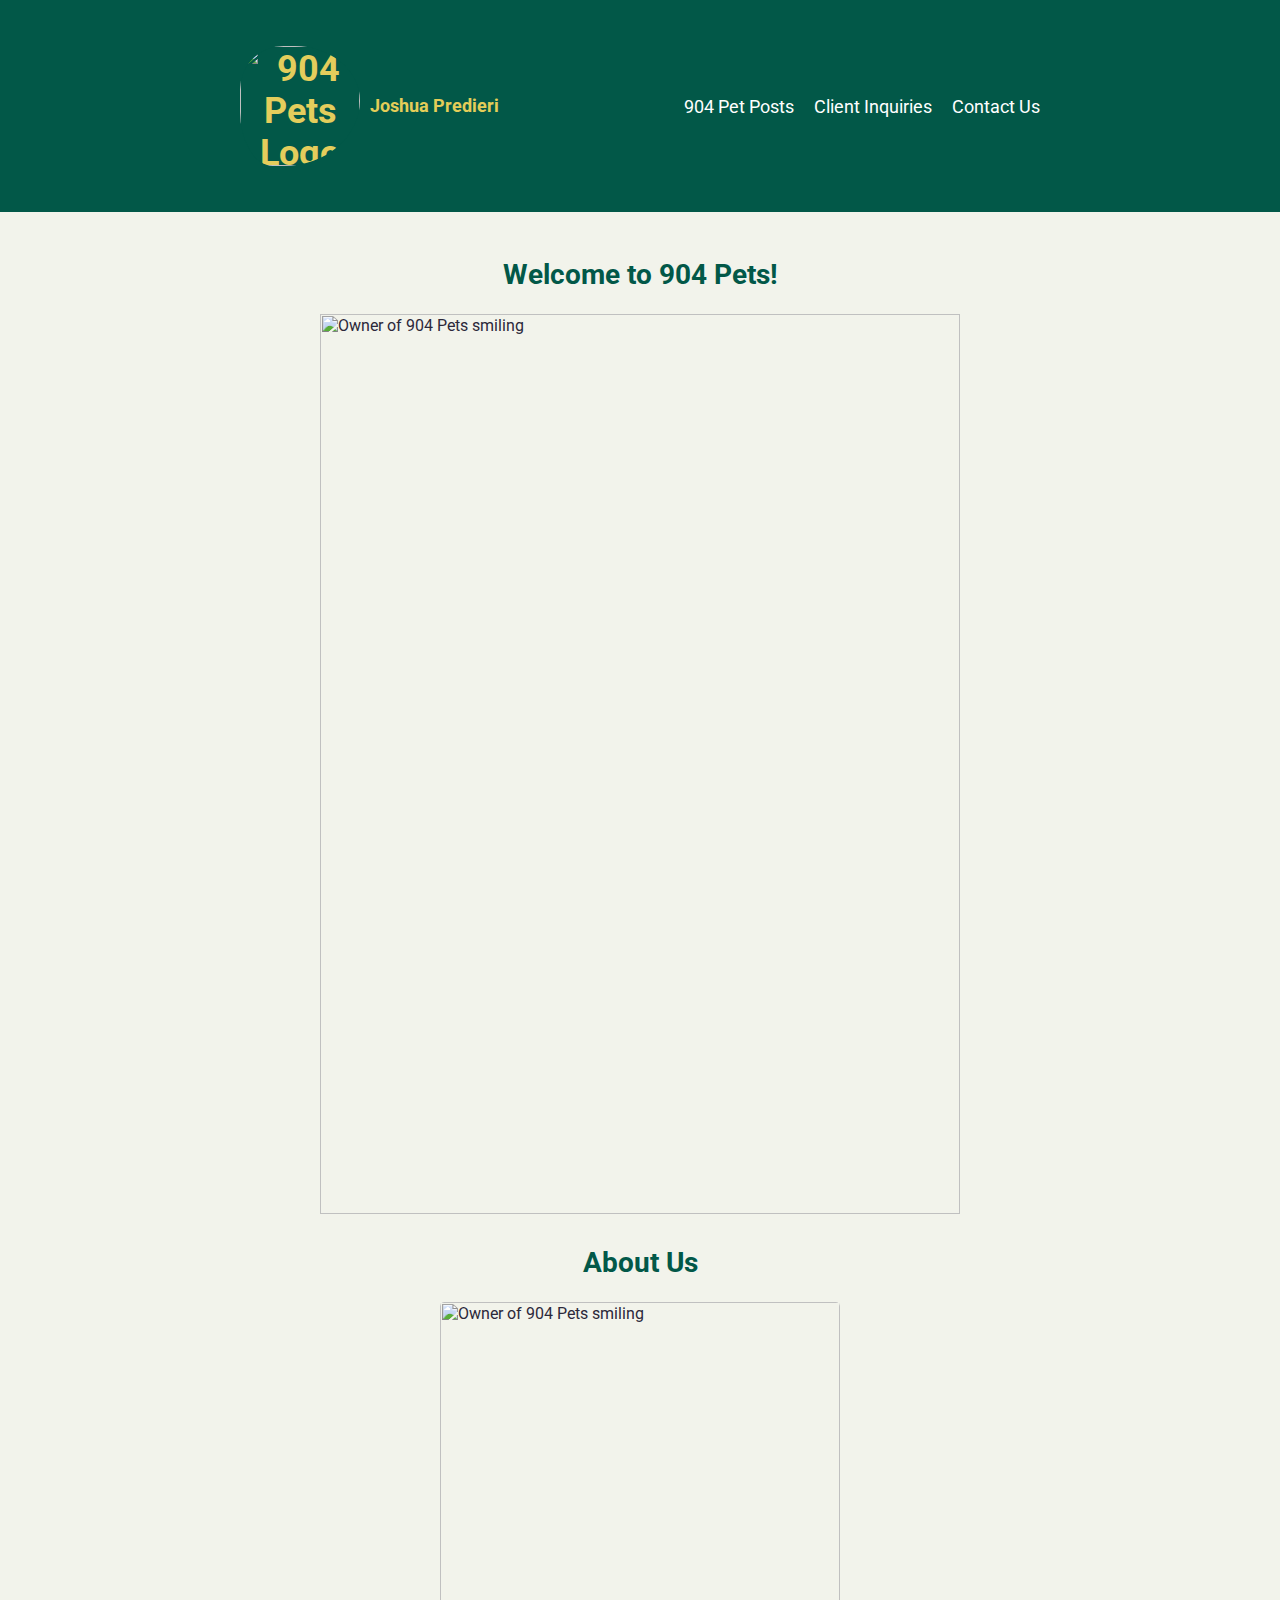
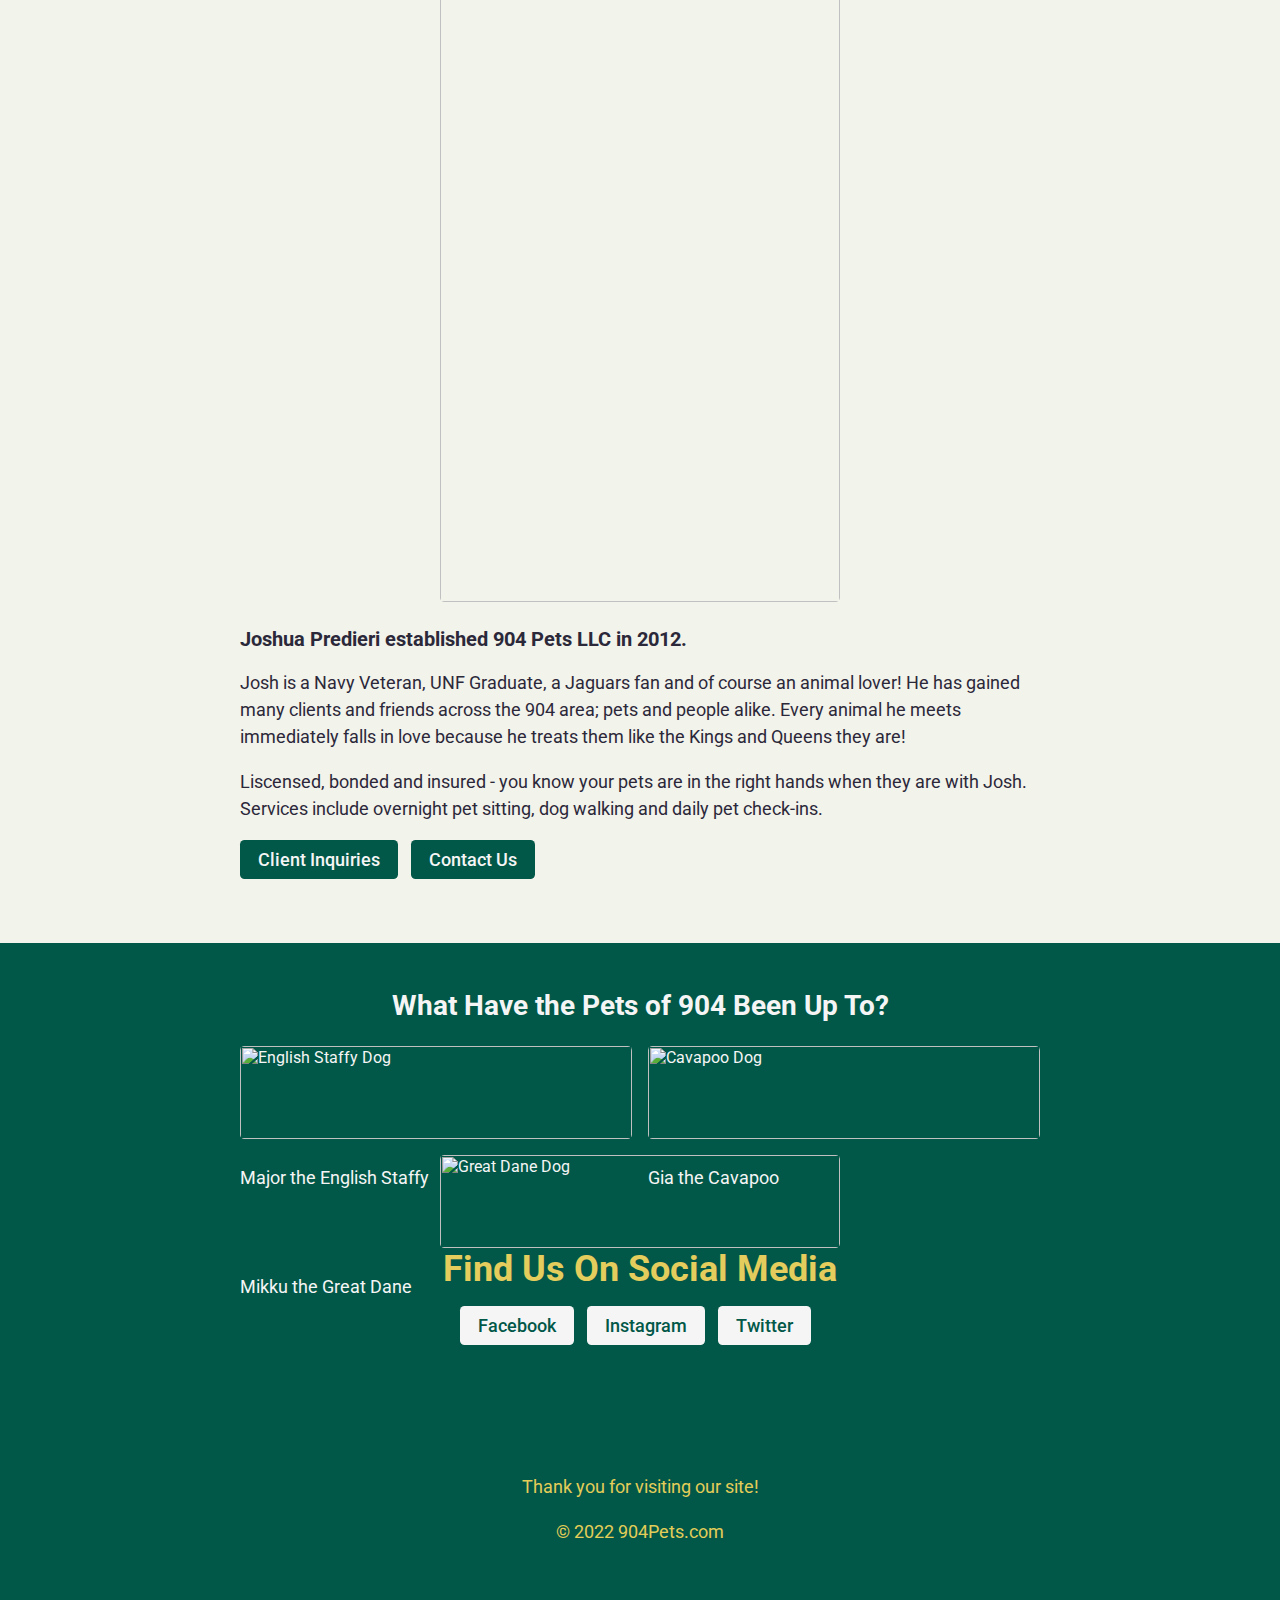
==== index.html @ aeb0633a "Add files via upload" ====
<html>
<head><link rel="stylesheet" href="https://cdnjs.cloudflare.com/ajax/libs/normalize/8.0.1/normalize.css"><link rel="stylesheet" href="https://cdnjs.cloudflare.com/ajax/libs/normalize/8.0.1/normalize.css"><link rel="stylesheet" href="https://cdnjs.cloudflare.com/ajax/libs/normalize/8.0.1/normalize.css">
	<title>904 Pets</title>
	<meta name="viewport" content="width=device-width, initial-scale=1">
	<link rel="preconnect" href="https://fonts.googleapis.com">
	<link rel="preconnect" href="https://fonts.gstatic.com" crossorigin>
	<link href="https://fonts.googleapis.com/css2?family=Roboto:wght@400;500;700&display=swap" rel="stylesheet">
	<link rel="stylesheet" href="index.css">
</head>

<body>
	<header>
		<div class="container">
			<h1>
				<div class="wrap">
					<div class="circle">
						<img src="images/904.Pets.Logo.Small.jpg" alt="904 Pets Logo" class="logo">
					</div>
				<span class="subheading">Joshua Predieri</span>
				</div>
			</h1>
			
			<!-- Site Navigation -->
			<nav>
				<ul>
					<li><a href="petposts.html" target="_self" rel="noopener noreferrer">904 Pet Posts</a></li>
					<li><a href="https://form.jotform.com/223355190091148" target="_blank" rel="noopener noreferrer">Client Inquiries</a></li>
					<li><a href="contactus.html"  target="_self" rel="noopener noreferrer">Contact Us</a></li>
				</ul>
			</nav>
		</div>
	</header>
	<main>
		<section>
			<div class="container">
				<h2>Welcome to 904 Pets!</h2>
				<img  src="images/904.Pets.Logo.Large.jpg" alt="Owner of 904 Pets smiling" class="main-image">
				
				<h2>About Us</h2>
				<img  src="images/904.pets.joshua.jpg" alt="Owner of 904 Pets smiling" class="feature-image">
				<h3>Joshua Predieri established 904 Pets LLC in 2012.</h3>
				<p>Josh is a Navy Veteran, UNF Graduate, a Jaguars fan and of course an animal lover! He has gained many clients and friends across the 904 area; pets and people alike. Every animal he meets immediately falls in love because he treats them like the Kings and Queens they are!</p>
				<p>Liscensed, bonded and insured - you know your pets are in the right hands when they are with Josh. Services include overnight pet sitting, dog walking and daily pet check-ins.</p>
				<a href="#" class="btn btn-mid">Client Inquiries</a>
				<a href="#" class="btn btn-mid">Contact Us</a>
			</div>
		</section>
			
		<section class="section-two">
			<div class="container">
				<h2>What Have the Pets of 904 Been Up To?</h2>
				<div class="section-two-image-container">
					<div class="feature-item">
						<img src="images/904.pets.Major.English.Staffy.jpg" alt="English Staffy Dog" class="feature-image">
						<p>Major the English Staffy</p>
					</div>
					<div class="feature-item">
						<img src="images/904.pets.gia.cavapoo.jpg" alt="Cavapoo Dog" class="feature-image">
						<p>Gia the Cavapoo</p>
					</div>	
					<div class="feature-item">
						<img src="images/904.pets.mikku.greatdane.jpg" alt="Great Dane Dog" class="feature-image">
						<p>Mikku the Great Dane</p>
					</div>		
				</div>
				<h1>Find Us On Social Media</h1>
				<div class="btn-social-wrap">
				<a href="https://www.facebook.com/people/904-Pets-LLC/100087343834236/" target="_blank" rel="noopener noreferrer" class="btn btn-light">Facebook</a>
				<a href="https://www.instagram.com/904pets/" target="_blank" rel="noopener noreferrer" class="btn btn-light">Instagram</a>
				<a href="https://mobile.twitter.com/904pets" target="_blank" rel="noopener noreferrer" class="btn btn-light">Twitter</a>
				</div>
			</div>
		</section>
			
		<footer>
			<p>Thank you for visiting our site!</p>
			<p>&copy; 2022 904Pets.com</p>
		</footer>
	</main>
</body>
</html>
---- index.css ----
body {
    color: #2b283a;
    font-family: 'Roboto', sans-serif;
    margin: 0;
}

/* ----- TYPOGRAPHY ----- */

h1, 
h3 {
    margin: 0;
}

h1 {
    color: #E4CD5C;
    font-size: 1.75rem;
    text-align: center;
}

h2 {
    color: #025848;
    font-size: 1.375rem;
    margin-top: 0;
    text-align: center;
}

h3 {
    font-size: 1.25rem;
}

p {
    line-height: 1.5;
}

.subheading {
    display: block;
    font-size: 1.25rem;
    color: #E4CD58;
    margin: 10px;
}


.wrap {
  display: flex;
  align-items: center;
  justify-content: center;
  height: 100%;
}

.circle {
  background:  #025848;
  width: 120px;
  height: 120px;
  border-radius: 40% 60% 70% 30% / 40% 50% 60% 50%;
  overflow: hidden;
  animation: morph 3s linear infinite;
}

.circle img {
  width: 100%;
}


@keyframes morph{
  0%, 100% {
  border-radius: 40% 60% 70% 30% / 40% 40% 60% 50%;
  }
  34% {
    border-radius: 70% 30% 50% 50% / 30% 30% 70% 70%;
  }
  67% {
    border-radius: 100% 60% 60% 100% / 100% 100% 60% 60%;
  }
}
.section-two h2 {
    color: inherit;
}

.btn-social-wrap {
    margin-top: 1em;
    text-align: center;
}
/* ----- LINKS ----- */

a {
    color: #E4CD5C;
    text-decoration: underline dotted; 
}

a:hover, 
a:active {
    color: #d4b44c;
}

.btn {
    font-size: 1.125rem;
    text-align: center;
    font-weight: 500;
    text-decoration: none;
    display: block;
    padding: 0.5em 1em;
    margin-bottom: 1em;
    border-radius: 4.6px;
}

.btn-dark {
    color: whitesmoke;
    background: #025848;
}

.btn-mid {
    color: whitesmoke; 
    background:  #025848; 
}

.btn-light {
    color:  #025848; 
    background: whitesmoke;
}

.btn:hover, 
.btn:active {
    color:  #025848;
    background-color: #f3e885;
}

/* ----- LAYOUT ----- */

header, 
section, 
footer {
    padding: 1.25em 0;
}

header, 
.section-two {
    background-color: #025848;
}

.section-two {
    color: whitesmoke;
}

.logo {
    max-width: 125px;
    text-align: center;
}
.container {
    width: 90%;
    max-width: 800px;
    margin: 0 auto;
}

.main-image {
    width: 100%;
    display: block;
    max-width: 640px;
    margin: 0 auto 2em;
}

.section-two-image-container {
    display: flex;
    flex-wrap: wrap;
    gap: 1em;
}

.feature-image {
    display: block;
    width: 100%;
    max-width: 400px;
    border-radius: 4.6px;
    margin-right: auto;
    margin-left: auto;
    margin-bottom: 25px;
}

.feature-item {
    flex: 1 260px;
}

footer {
    text-align: center;
    color: #E4CD58;
    background: #025848;
}

/* ----- NAVIGATION ----- */

nav a {
    color: #fff;
    text-decoration: none;
    font-size: 1.125rem;
    padding: 0.85em 0;
    display: block;
}

ul {
    padding: 0;
    margin: 0;
    list-style-type: none;
}

/* ----- MEDIA QUERIES ----- */

@media (max-width: 767px) {
    header,
    h2,
    h3,
    p {
        text-align: center;
    }

    nav {
        margin-top: 1.5em;
    }
 
    li:not(:last-child) {
        border-bottom: 1px dotted #a190b6;
    }  
}

@media (min-width: 768px) {
    header,
    section,
    footer {
        padding: 2.875em 0;        
    }
    
    header .container,
    nav ul {
        display: flex;
    }
    
    header .container {
        justify-content: space-between;
        align-items: center;
    }
    
    nav li {
        margin-left: 1.25em;
    }
    
    .btn {
        display: inline-block;
        margin-right: 0.5em;
    }
    
    h1 {
        font-size: 2.25rem;
    }
    
    h2 {
        font-size: 1.75rem;
    }
    
    .subheading {
        font-size: 1.1rem;
    }
    
    p {
        font-size: 1.125rem;
    }
}

@import url(https://fonts.googleapis.com/css?family=Montserrat:400,700);

html {
  font-family: 'Montserrat', Arial, sans-serif;
  -ms-text-size-adjust: 100%;
  -webkit-text-size-adjust: 100%;
}

body {
  background: #F2F3EB;
}

button {
  overflow: visible;
}

button, select {
  text-transform: none;
}

button, input, select, textarea {
  color: #5A5A5A;
  font: inherit;
  margin: 0;
}

input {
  line-height: normal;
}

textarea {
  overflow: auto;
}

#container-form {
  border: solid 3px #474544;
  max-width: 768px;
  margin: 60px auto;
  position: relative;
}

form {
  padding: 37.5px;
  margin: 50px 0;
}

h2, {
  color: #474544;
  font-size: 32px;
  font-weight: 700;
  letter-spacing: 7px;
  text-align: center;
  text-transform: uppercase;
}

.underline {
  border-bottom: solid 2px #474544;
  margin: -0.512em auto;
  width: 80px;
}

.icon_wrapper {
  margin: 50px auto 0;
  width: 100%;
}

.icon {
  display: block;
  fill: #474544;
  height: 50px;
  margin: 0 auto;
  width: 50px;
}

.email {
	float: right;
	width: 45%;
}

input[type='text'], [type='email'], select, textarea {
	background: none;
  border: none;
	border-bottom: solid 2px #474544;
	color: #474544;
	font-size: 1.000em;
  font-weight: 400;
  letter-spacing: 1px;
	margin: 0em 0 1.875em 0;
	padding: 0 0 0.875em 0;
  text-transform: uppercase;
	width: 100%;
	-webkit-box-sizing: border-box;
	-moz-box-sizing: border-box;
	-ms-box-sizing: border-box;
	-o-box-sizing: border-box;
	box-sizing: border-box;
	-webkit-transition: all 0.3s;
	-moz-transition: all 0.3s;
	-ms-transition: all 0.3s;
	-o-transition: all 0.3s;
	transition: all 0.3s;
}

input[type='text']:focus, [type='email']:focus, textarea:focus {
	outline: none;
	padding: 0 0 0.875em 0;
}

.message {
	float: none;
}

.name {
	float: left;
	width: 45%;
}

select {
  background: url('https://cdn4.iconfinder.com/data/icons/ionicons/512/icon-ios7-arrow-down-32.png') no-repeat right;
  outline: none;
  -moz-appearance: none;
  -webkit-appearance: none;
}

select::-ms-expand {
  display: none;
}

.subject {
  width: 100%;
}

.telephone {
  width: 100%;
}

textarea {
	line-height: 150%;
	height: 150px;
	resize: none;
  width: 100%;
}

::-webkit-input-placeholder {
	color: #474544;
}

:-moz-placeholder { 
	color: #474544;
	opacity: 1;
}

::-moz-placeholder {
	color: #474544;
	opacity: 1;
}

:-ms-input-placeholder {
	color: #474544;
}

#form_button {
  background: none;
  border: solid 2px #474544;
  color: #474544;
  cursor: pointer;
  display: inline-block;
  font-family: 'Helvetica', Arial, sans-serif;
  font-size: 0.875em;
  font-weight: bold;
  outline: none;
  padding: 20px 35px;
  text-transform: uppercase;
  -webkit-transition: all 0.3s;
	-moz-transition: all 0.3s;
	-ms-transition: all 0.3s;
	-o-transition: all 0.3s;
	transition: all 0.3s;
}

#form_button:hover {
  background: #474544;
  color: #F2F3EB;
}

@media screen and (max-width: 768px) {
  #container {
    margin: 20px auto;
    width: 95%;
  }
}

@media screen and (max-width: 480px) {
  h1 {
    font-size: 26px;
  }
  
  .underline {
    width: 68px;
  }
  
  #form_button {
    padding: 15px 25px;
  }
}

@media screen and (max-width: 420px) {
  h1 {
    font-size: 18px;
  }
  
  .icon {
    height: 35px;
    width: 35px;
  }
  
  .underline {
    width: 53px;
  }
  
  input[type='text'], [type='email'], select, textarea {
    font-size: 0.875em;
  }
}
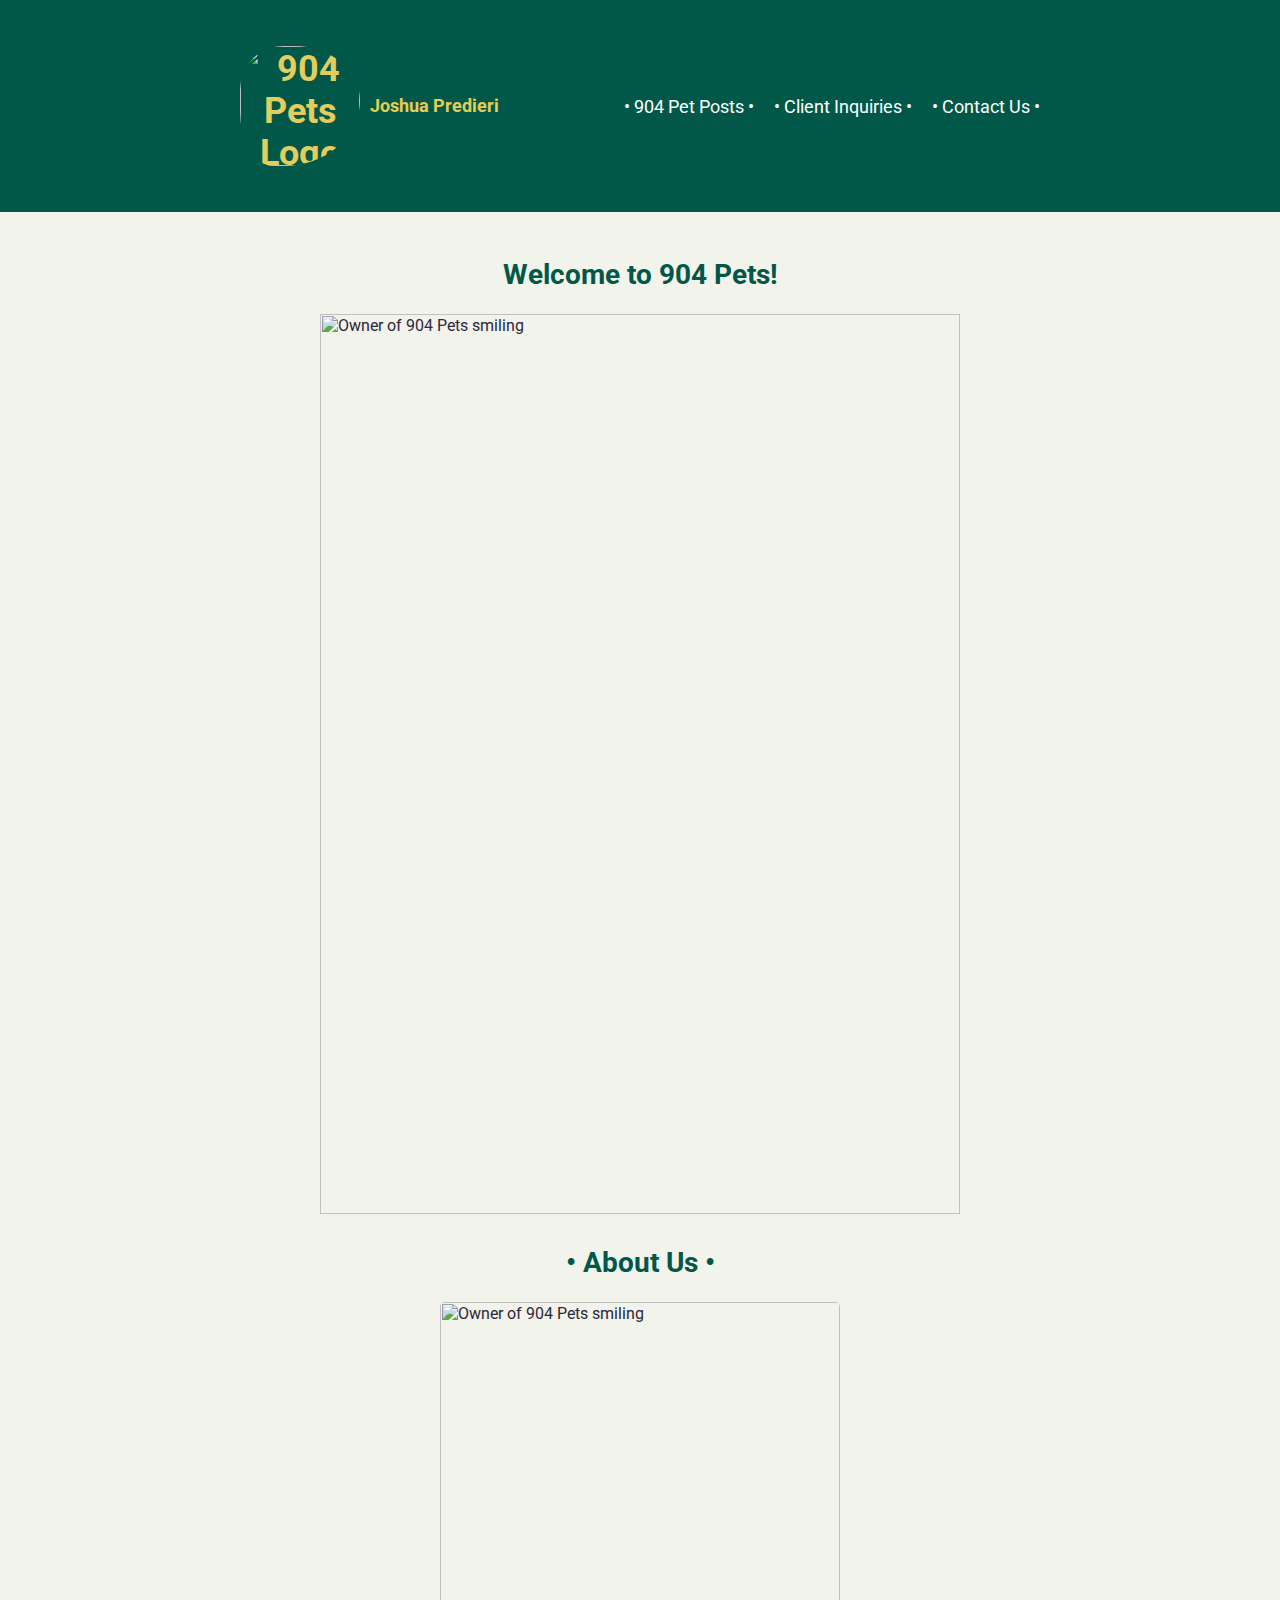
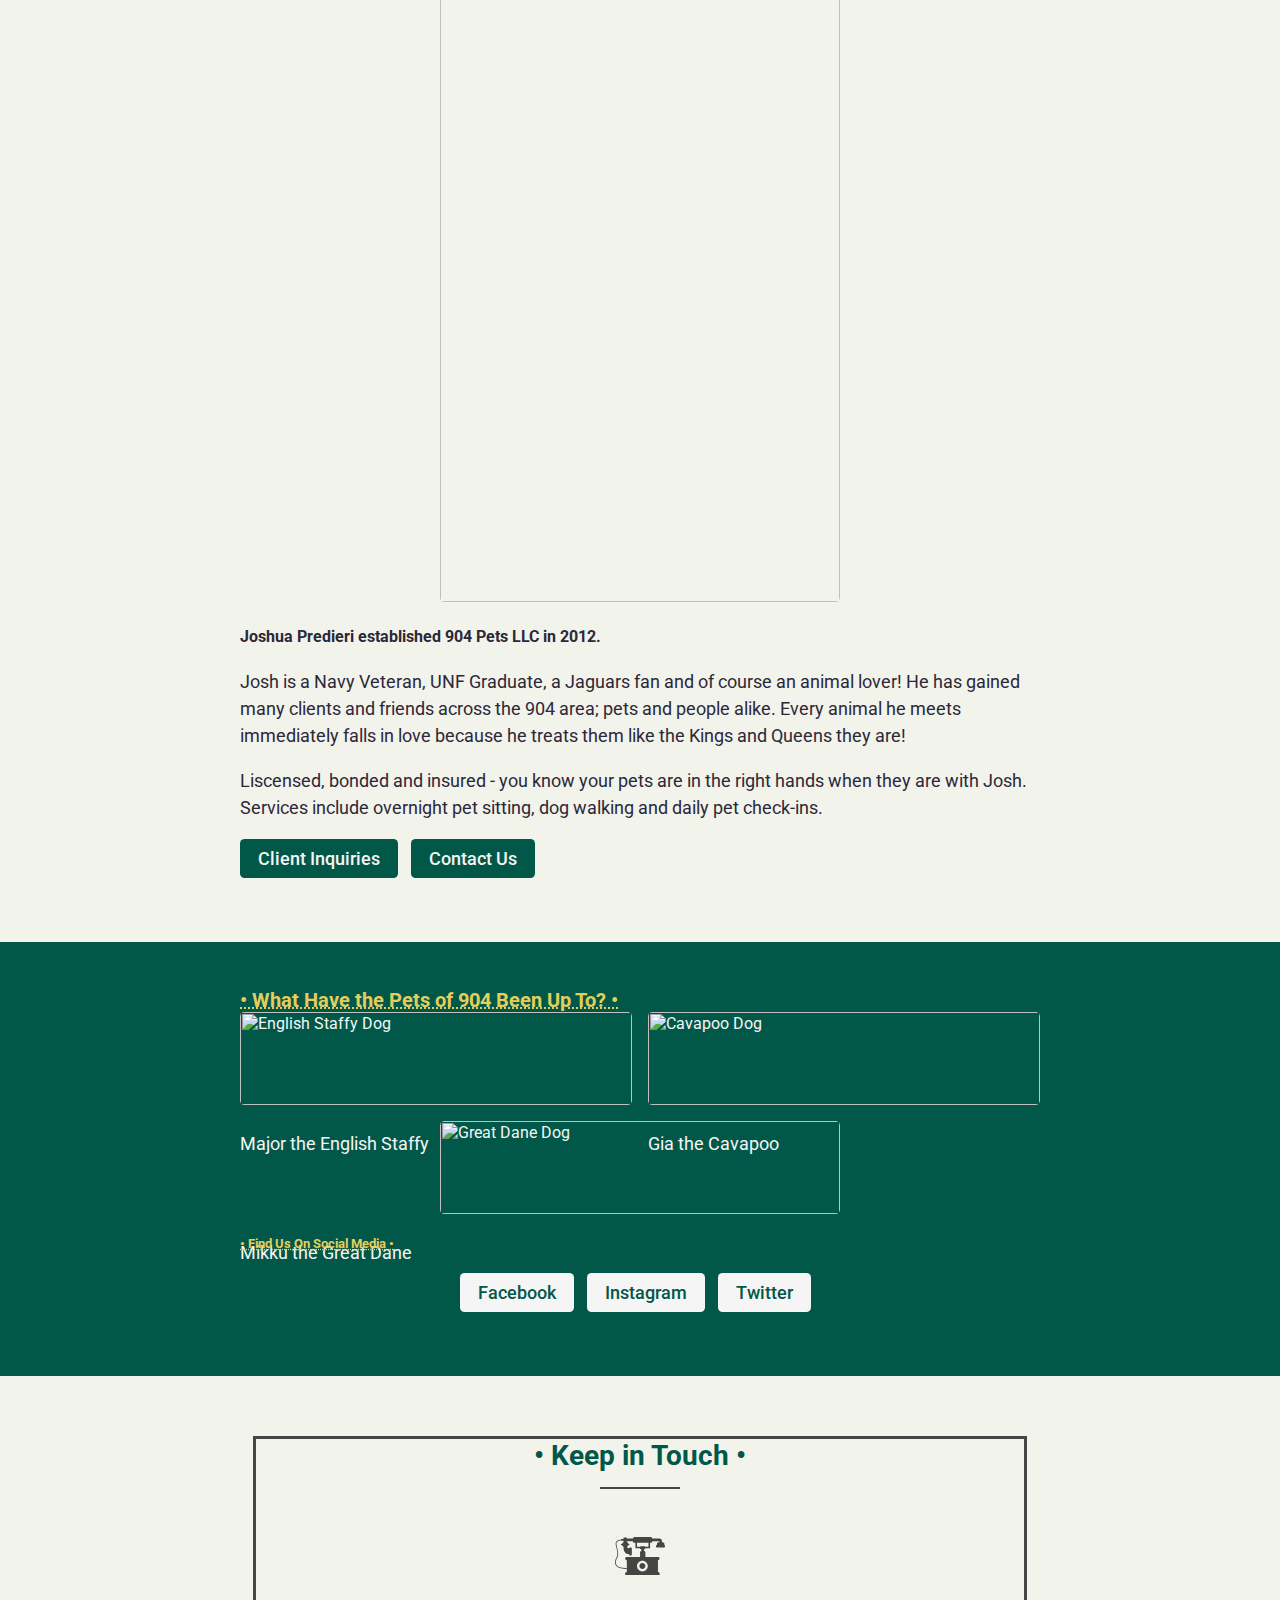
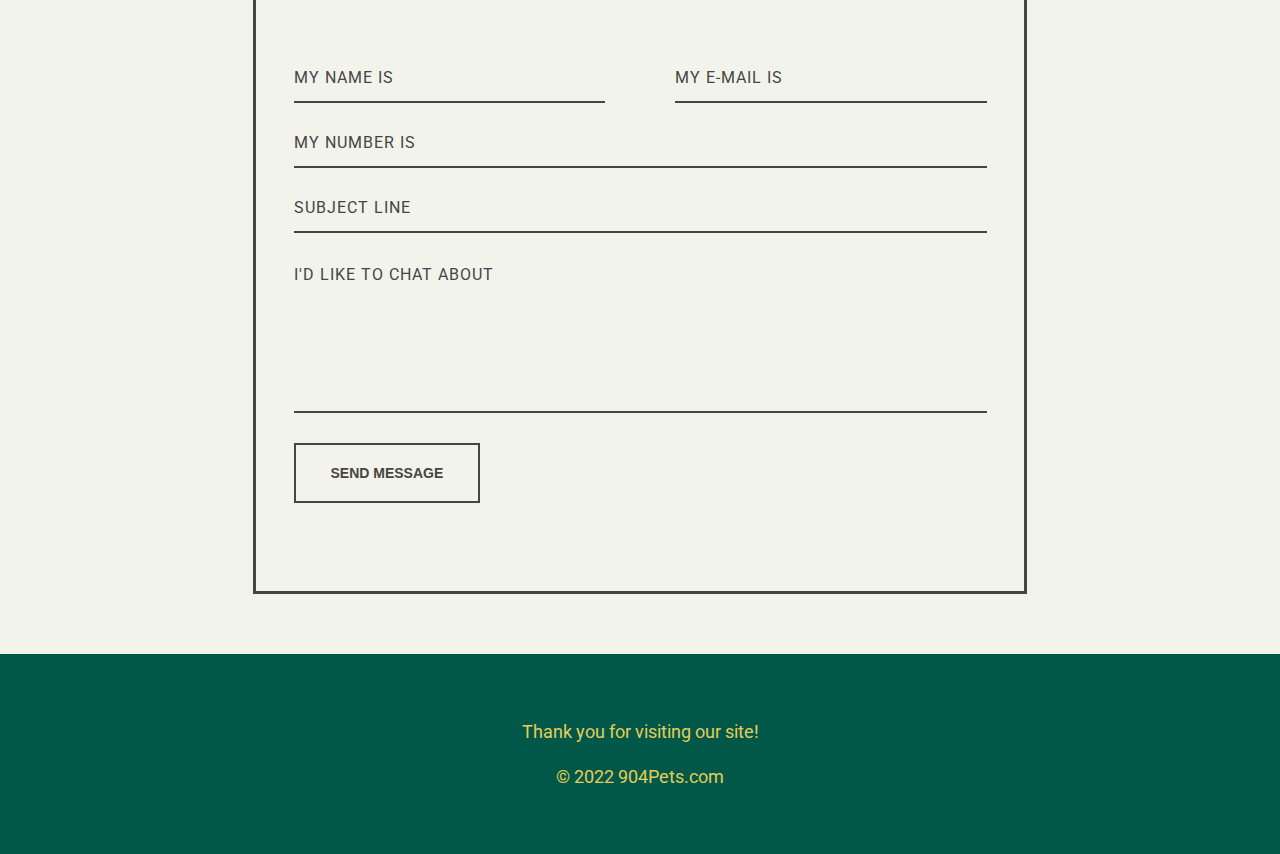
==== commit d82cc539: "Update index.html" ====
--- a/index.html
+++ b/index.html
@@ -5,7 +5,16 @@
 	<link rel="preconnect" href="https://fonts.googleapis.com">
 	<link rel="preconnect" href="https://fonts.gstatic.com" crossorigin>
 	<link href="https://fonts.googleapis.com/css2?family=Roboto:wght@400;500;700&display=swap" rel="stylesheet">
+    <link rel="preconnect" href="https://fonts.googleapis.com">
+    <link rel="preconnect" href="https://fonts.gstatic.com" crossorigin>
+    <link href="https://fonts.googleapis.com/css2?family=Bebas+Neue&display=swap" rel="stylesheet">
 	<link rel="stylesheet" href="index.css">
+    <link rel="preconnect" href="https://fonts.googleapis.com">
+    <link rel="preconnect" href="https://fonts.gstatic.com" crossorigin>
+    <link href="https://fonts.googleapis.com/css2?family=Besley:ital,wght@0,600;1,800&display=swap" rel="stylesheet">
+    <link rel="preconnect" href="https://fonts.googleapis.com">
+    <link rel="preconnect" href="https://fonts.gstatic.com" crossorigin>
+    <link href="https://fonts.googleapis.com/css2?family=Pathway+Gothic+One&display=swap" rel="stylesheet">
 </head>
 
 <body>
@@ -23,9 +32,9 @@
 			<!-- Site Navigation -->
 			<nav>
 				<ul>
-					<li><a href="petposts.html" target="_self" rel="noopener noreferrer">904 Pet Posts</a></li>
-					<li><a href="https://form.jotform.com/223355190091148" target="_blank" rel="noopener noreferrer">Client Inquiries</a></li>
-					<li><a href="contactus.html"  target="_self" rel="noopener noreferrer">Contact Us</a></li>
+					<li><a href="#pet_posts">&bull; 904 Pet Posts &bull;</a></li>
+					<li><a href="https://form.jotform.com/223355190091148" target="_blank" rel="noopener noreferrer">&bull; Client Inquiries &bull;</a></li>
+					<li><a href="#contact_us">&bull; Contact Us &bull;</a></li>
 				</ul>
 			</nav>
 		</div>
@@ -36,19 +45,20 @@
 				<h2>Welcome to 904 Pets!</h2>
 				<img  src="images/904.Pets.Logo.Large.jpg" alt="Owner of 904 Pets smiling" class="main-image">
 				
-				<h2>About Us</h2>
+				<h2>&bull; About Us &bull;</h2>
 				<img  src="images/904.pets.joshua.jpg" alt="Owner of 904 Pets smiling" class="feature-image">
-				<h3>Joshua Predieri established 904 Pets LLC in 2012.</h3>
+				<h4>Joshua Predieri established 904 Pets LLC in 2012.</h4>
 				<p>Josh is a Navy Veteran, UNF Graduate, a Jaguars fan and of course an animal lover! He has gained many clients and friends across the 904 area; pets and people alike. Every animal he meets immediately falls in love because he treats them like the Kings and Queens they are!</p>
 				<p>Liscensed, bonded and insured - you know your pets are in the right hands when they are with Josh. Services include overnight pet sitting, dog walking and daily pet check-ins.</p>
-				<a href="#" class="btn btn-mid">Client Inquiries</a>
-				<a href="#" class="btn btn-mid">Contact Us</a>
+				<a href="https://form.jotform.com/223355190091148" target="_blank" rel="noopener noreferrer" class="btn btn-mid">Client Inquiries</a>
+				<a href="#contact_us" class="btn btn-mid">Contact Us</a>
 			</div>
 		</section>
 			
 		<section class="section-two">
 			<div class="container">
-				<h2>What Have the Pets of 904 Been Up To?</h2>
+                
+				<h3><a id="pet_posts">&bull; What Have the Pets of 904 Been Up To? &bull;</a></h3>
 				<div class="section-two-image-container">
 					<div class="feature-item">
 						<img src="images/904.pets.Major.English.Staffy.jpg" alt="English Staffy Dog" class="feature-image">
@@ -63,7 +73,13 @@
 						<p>Mikku the Great Dane</p>
 					</div>		
 				</div>
-				<h1>Find Us On Social Media</h1>
+                 <div class="widget" data-mc-src="f885838b-5d18-4abb-aaa9-d89c319c4b76#instagram"></div>
+          
+                    <script 
+                        src="https://cdn2.woxo.tech/a.js#638a272898d114788096f215" 
+                        async data-usrc>
+                    </script>
+				<h5><a id="contact_us">&bull; Find Us On Social Media &bull;</a></h5>
 				<div class="btn-social-wrap">
 				<a href="https://www.facebook.com/people/904-Pets-LLC/100087343834236/" target="_blank" rel="noopener noreferrer" class="btn btn-light">Facebook</a>
 				<a href="https://www.instagram.com/904pets/" target="_blank" rel="noopener noreferrer" class="btn btn-light">Instagram</a>
@@ -71,11 +87,53 @@
 				</div>
 			</div>
 		</section>
-			
+			  <div id="container-form">
+  <h2>&bull; Keep in Touch &bull;</h2>
+  <div class="underline">
+  </div>
+  <div class="icon_wrapper">
+    <svg class="icon" viewBox="0 0 145.192 145.192">
+      <path d="M126.82,32.694c-2.804,0-5.08,2.273-5.08,5.075v2.721c-1.462,0-2.646,1.185-2.646,2.647v1.995    c0,1.585,1.286,2.873,2.874,2.873h20.577c1.462,0,2.646-1.185,2.646-2.647v-3.041c0-1.009-0.816-1.825-1.823-1.825v-2.722    c0-2.802-2.276-5.075-5.079-5.075h-1.985v-3.829c0-3.816-3.095-6.912-6.913-6.912h-0.589h-20.45c0-2.67-2.164-4.835-4.833-4.835    H56.843c-2.67,0-4.835,2.165-4.835,4.835H34.356v-3.384h-9.563v3.384v1.178h-7.061v1.416c-2.67,0.27-10.17,1.424-13.882,5.972    c-1.773,2.17-2.44,4.791-1.983,7.793c0.463,3.043,1.271,6.346,2.128,9.841c2.354,9.616,5.024,20.515,0.549,28.077    C2.647,79.44-3.125,90.589,2.201,99.547c4.123,6.935,13.701,10.44,28.5,10.44c1.186,0,2.405-0.023,3.658-0.068v9.028h-0.296    c-2.516,0-4.558,2.039-4.558,4.558v4.566h100.04v-4.564c0-2.519-2.039-4.558-4.558-4.558h-0.297V84.631h0.297    c2.519,0,4.558-2.037,4.558-4.556v-0.009c0-2.516-2.039-4.556-4.556-4.556l-36.786-0.009V61.973c0-2.193-1.777-3.971-3.972-3.971    v-4.711h0.456c1.629,0,2.952-1.32,2.952-2.949h14.227V34.459h1.658c2.672,0,4.834-2.165,4.834-4.834h20.45v3.069H126.82z     M34.06,75.511c-2.518,0-4.558,2.04-4.558,4.556v0.009c0,2.519,2.042,4.556,4.558,4.556h0.296v24.12l-0.042-1.168    c-15.994,0.574-26.122-2.523-30.106-9.229C-0.464,90.5,4.822,80.347,6.55,77.423c4.964-8.382,2.173-19.774-0.29-29.825    c-0.843-3.442-1.639-6.696-2.088-9.638c-0.354-2.35,0.129-4.3,1.484-5.958c3.029-3.714,9.509-4.805,12.076-5.1v1.233h7.061v1.49    v2.684c-2.403,1.114-4.153,2.997-4.676,5.237H18.15c-0.584,0-1.056,0.474-1.056,1.056v0.83c0,0.584,0.475,1.056,1.056,1.056h1.984    c0.561,2.18,2.304,3.999,4.658,5.092v0.029c0,0-2.282,20.823,16.479,22.099v1.102c0,1.177,0.955,2.133,2.133,2.133h3.297    c1.178,0,2.133-0.956,2.133-2.133V50.135c0-1.177-0.955-2.132-2.133-2.132h-3.297c-1.178,0-2.133,0.955-2.133,2.132    c-1.575-0.235-5.532-1.17-6.635-4.547c2.36-1.092,4.109-2.913,4.669-5.097h1.308c0.722,0,1.309-0.584,1.309-1.308v-0.578    c0-0.584-0.475-1.056-1.056-1.056h-1.539c-0.542-2.332-2.416-4.271-4.968-5.363v-2.559h17.651c0,2.67,2.166,4.835,4.836,4.835 h2.392v15.88h13.639c0,1.629,1.321,2.949,2.951,2.949h0.899v4.711c-2.194,0-3.972,1.778-3.972,3.971v13.529L34.06,75.511z     M95.188,101.78c0,8.655-7.012,15.665-15.664,15.665c-8.653,0-15.667-7.01-15.667-15.665c0-8.647,7.014-15.664,15.667-15.664    C88.177,86.116,95.188,93.132,95.188,101.78z M97.189,45.669h-9.556c0-0.896-0.726-1.62-1.619-1.62H74.494    c-0.896,0-1.621,0.727-1.621,1.62h-8.967v-11.21h33.283V45.669z"></path>
+      <path d="M70.865,101.78c0,4.774,3.886,8.657,8.66,8.657c4.774,0,8.657-3.883,8.657-8.657c0-4.773-3.883-8.656-8.657-8.656    C74.751,93.124,70.865,97.006,70.865,101.78z"></path>
+    </svg>
+  </div>
+  <form action="#" method="post" id="contact_form">
+    <div class="name">
+      <label for="name"></label>
+      <input type="text" placeholder="My name is" name="name" id="name_input" required>
+    </div>
+    <div class="email">
+      <label for="email"></label>
+      <input type="email" placeholder="My e-mail is" name="email" id="email_input" required>
+    </div>
+    <div class="telephone">
+      <label for="name"></label>
+      <input type="text" placeholder="My number is" name="telephone" id="telephone_input" required>
+    </div>
+    <div class="subject">
+      <label for="subject"></label>
+      <select placeholder="Subject line" name="subject" id="subject_input" required>
+        <option disabled hidden selected>Subject line</option>
+         <option>Client Review</option>
+        <option>904 Pets General Inquiry</option>
+        <option>What services do you offer?</option>
+        <option>What does pricing look like?</option>
+        <option>Are you accepting new clients?</option>
+      </select>
+    </div>
+    <div class="message">
+      <label for="message"></label>
+      <textarea name="message" placeholder="I'd like to chat about" id="message_input" cols="30" rows="5" required></textarea>
+    </div>
+    <div class="submit">
+      <input type="submit" value="Send Message" id="form_button" />
+    </div>
+  </form><!-- // End form -->
+</div><!-- // End #container -->
 		<footer>
 			<p>Thank you for visiting our site!</p>
 			<p>&copy; 2022 904Pets.com</p>
 		</footer>
 	</main>
 </body>
-</html>+</html>
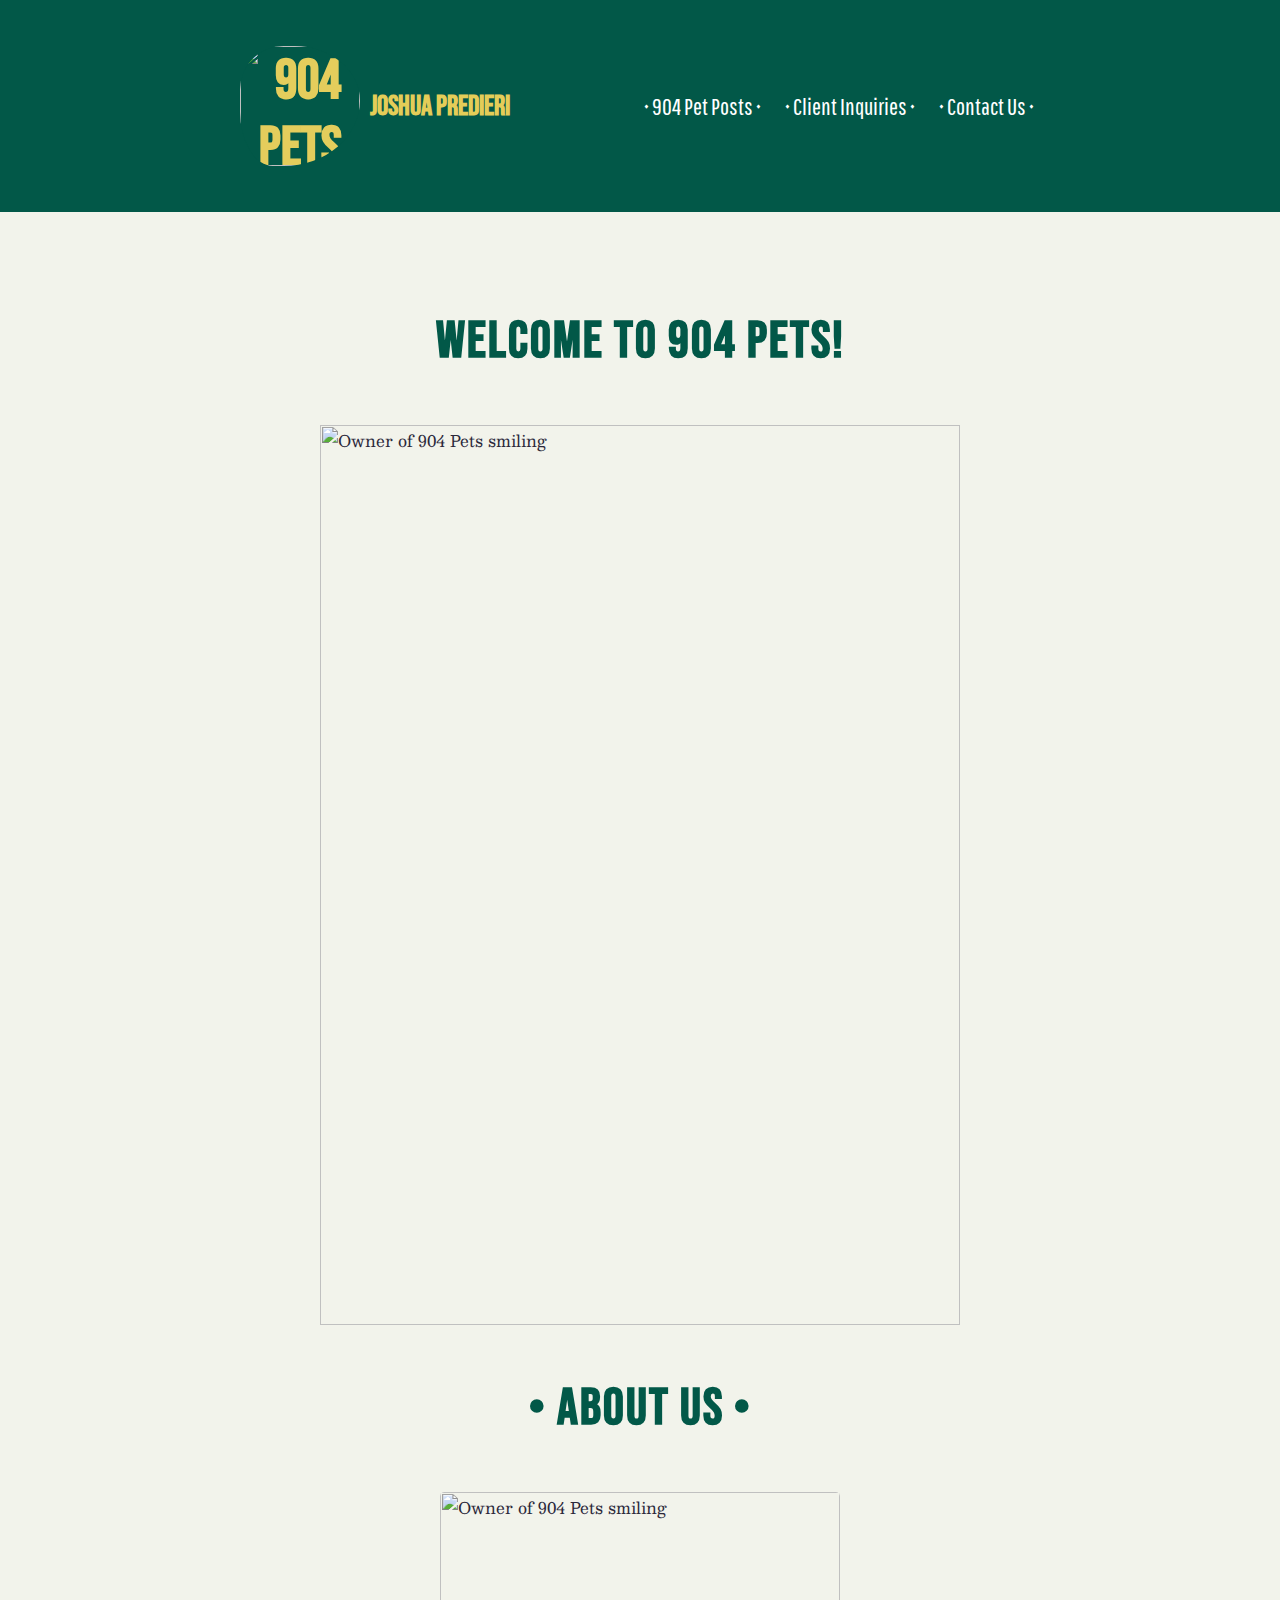
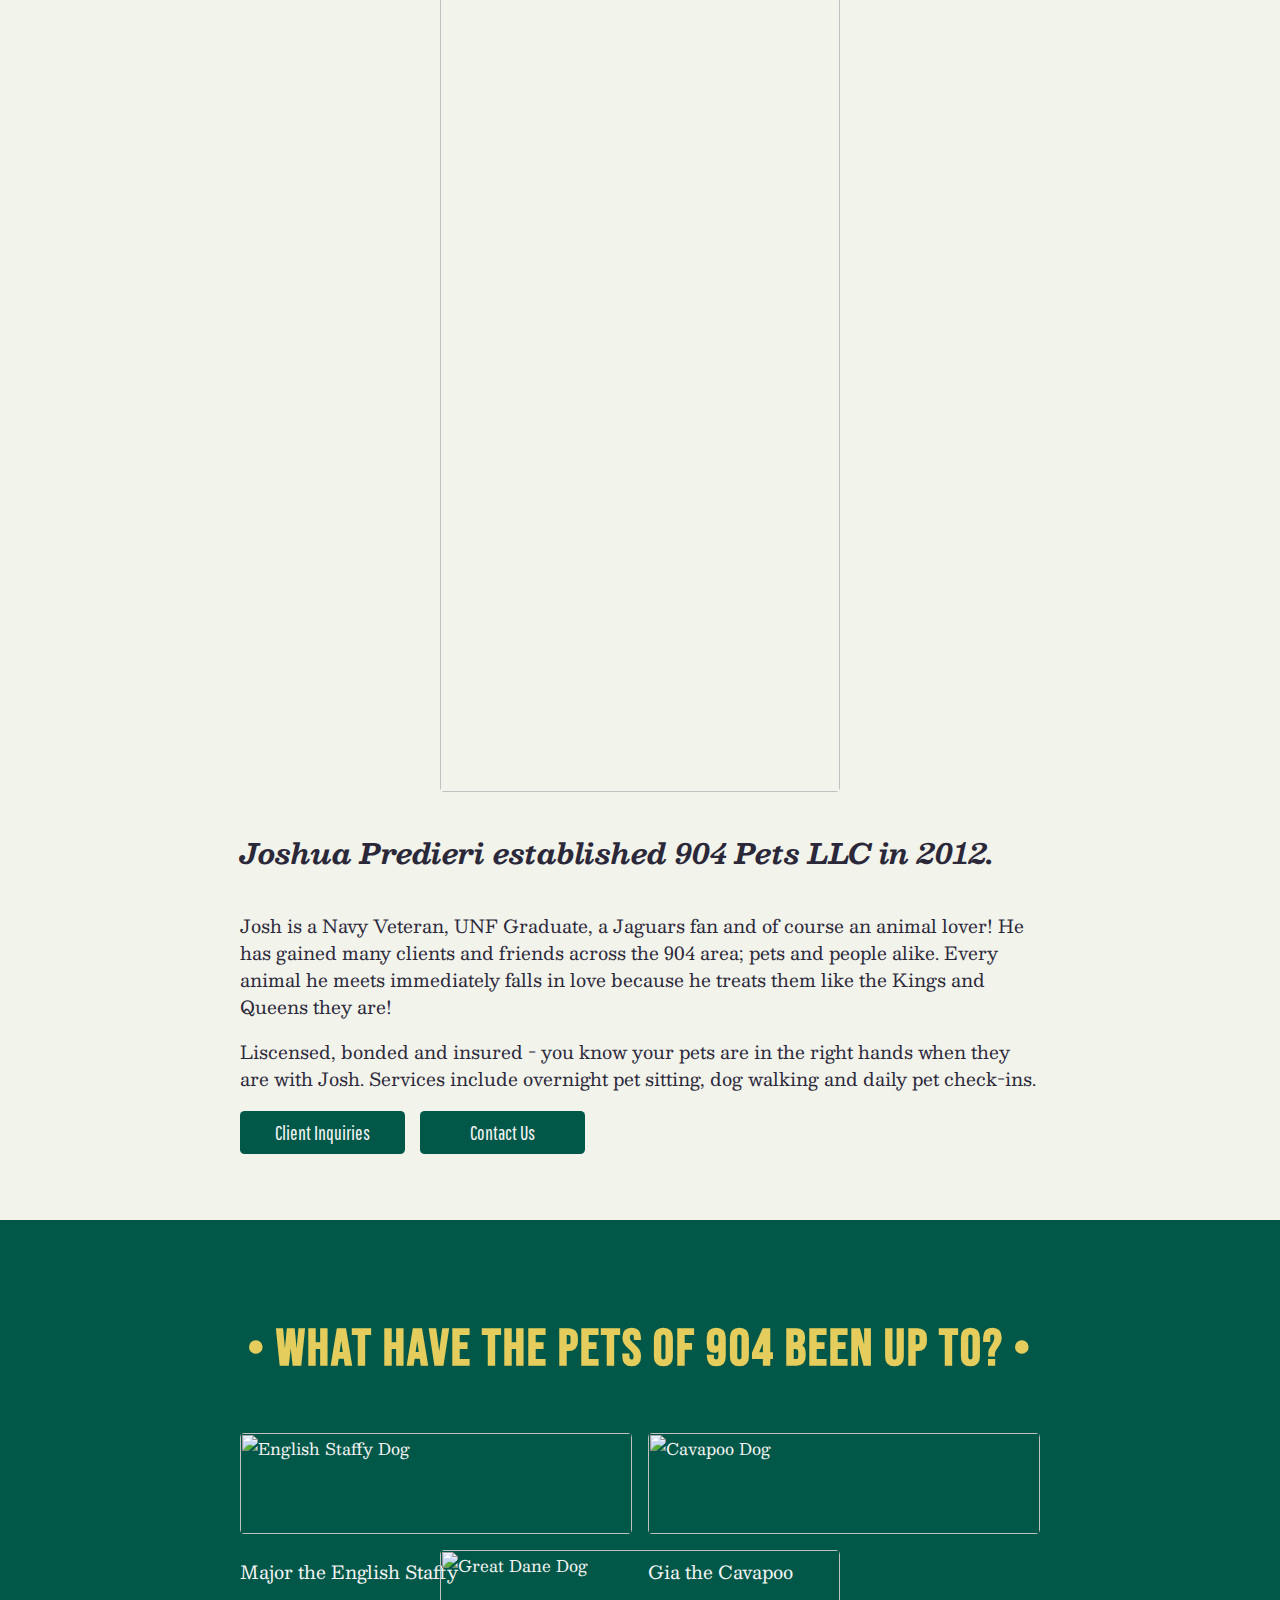
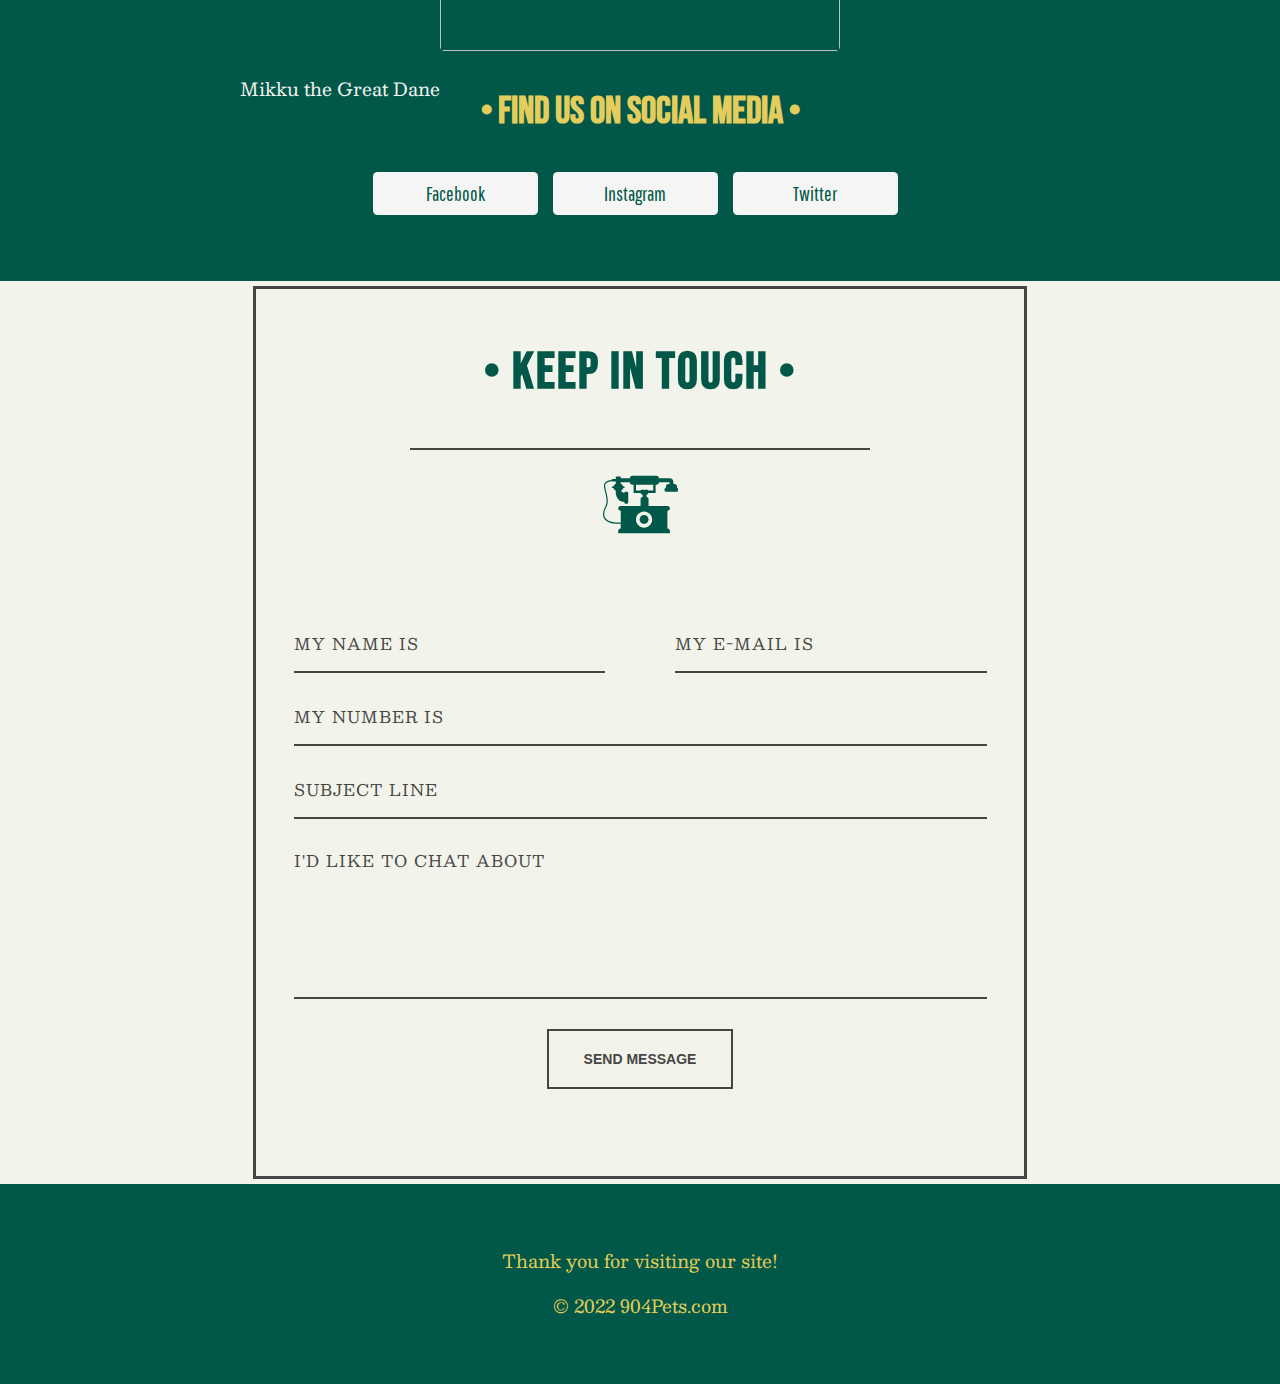
==== commit 3b43e93f: "Update index.html" ====
--- a/index.html
+++ b/index.html
@@ -32,9 +32,9 @@
 			<!-- Site Navigation -->
 			<nav>
 				<ul>
-					<li><a href="#pet_posts">&bull; 904 Pet Posts &bull;</a></li>
+					<li><a href=#pet_posts>&bull; 904 Pet Posts &bull;</a></li>
 					<li><a href="https://form.jotform.com/223355190091148" target="_blank" rel="noopener noreferrer">&bull; Client Inquiries &bull;</a></li>
-					<li><a href="#contact_us">&bull; Contact Us &bull;</a></li>
+					<li><a href=#contact_us>&bull; Contact Us &bull;</a></li>
 				</ul>
 			</nav>
 		</div>
--- a/index.css
+++ b/index.css
@@ -1,31 +1,39 @@
 body {
     color: #2b283a;
-    font-family: 'Roboto', sans-serif;
+    font-family: 'Besley', serif;
     margin: 0;
 }
 
 /* ----- TYPOGRAPHY ----- */
 
-h1, 
-h3 {
+.subheading, 
+h2,
+h1,
+h3,
+h5 {
+    font-family: 'Bebas Neue', cursive;
+}
+
+
+
+h1 {
     margin: 0;
-}
-
-h1 {
     color: #E4CD5C;
-    font-size: 1.75rem;
+    font-size: 2.75rem;
     text-align: center;
 }
 
-h2 {
+h2, h5 {
     color: #025848;
-    font-size: 1.375rem;
-    margin-top: 0;
+    font-size: 2.375rem;
     text-align: center;
-}
-
-h3 {
-    font-size: 1.25rem;
+    margin: 1em;
+}
+
+h4 {
+    font-size: 2.25rem;
+    font-family: 'Besley', serif;
+    font-style: italic;
 }
 
 p {
@@ -34,7 +42,7 @@
 
 .subheading {
     display: block;
-    font-size: 1.25rem;
+    font-size: 1.75rem;
     color: #E4CD58;
     margin: 10px;
 }
@@ -84,8 +92,9 @@
 
 a {
     color: #E4CD5C;
-    text-decoration: underline dotted; 
-}
+    text-decoration: none; 
+}
+
 
 a:hover, 
 a:active {
@@ -93,6 +102,7 @@
 }
 
 .btn {
+    font-family: 'Pathway Gothic One', sans-serif;
     font-size: 1.125rem;
     text-align: center;
     font-weight: 500;
@@ -184,14 +194,20 @@
     background: #025848;
 }
 
+.widget {
+    margin-bottom: 10px;
+}
+
 /* ----- NAVIGATION ----- */
 
 nav a {
     color: #fff;
     text-decoration: none;
-    font-size: 1.125rem;
-    padding: 0.85em 0;
+    font-size: 1.5rem;
+    padding: 0.85em 0.25em;
     display: block;
+    font-family: 'Pathway Gothic One', sans-serif;
+
 }
 
 ul {
@@ -206,18 +222,41 @@
     header,
     h2,
     h3,
+    h4,
     p {
         text-align: center;
     }
-
-    nav {
-        margin-top: 1.5em;
-    }
- 
+  
+    
+    h3 {
+        font-size: 1.5em;
+        margin-bottom: .5em;
+        letter-spacing: .5px;
+    }
+    h4 {
+        font-size: 1.25em;
+    }
+    h5 {
+        font-size: 2em;
+    }
+    nav { 
+        margin-top: 1em;
+        width: 175px;
+        margin-right: auto;
+        margin-left: auto;
+    }
+   nav a {
+       font-size: 1.25rem;
+   }
     li:not(:last-child) {
         border-bottom: 1px dotted #a190b6;
     }  
 }
+    .btn {
+        width: 125px;
+        margin-right: auto;
+        margin-left: auto;
+    }
 
 @media (min-width: 768px) {
     header,
@@ -237,24 +276,35 @@
     }
     
     nav li {
-        margin-left: 1.25em;
+        margin-left: 3em;
+        font-size: .25em;
+       
     }
     
     .btn {
         display: inline-block;
         margin-right: 0.5em;
+        font-size: 1.25rem;
     }
     
     h1 {
-        font-size: 2.25rem;
-    }
-    
-    h2 {
+        display: flex;
+        font-size: 3.5rem;
+        align-items: flex-start;
+    }
+    
+    h2, h3 {
+        font-size: 3.25rem;
+        text-align: center;
+        letter-spacing: 2px;
+    }
+    
+    h4 {
         font-size: 1.75rem;
     }
     
     .subheading {
-        font-size: 1.1rem;
+        font-size: 1.75rem;
     }
     
     p {
@@ -299,7 +349,7 @@
 #container-form {
   border: solid 3px #474544;
   max-width: 768px;
-  margin: 60px auto;
+  margin: 5px auto;
   position: relative;
 }
 
@@ -312,7 +362,7 @@
   color: #474544;
   font-size: 32px;
   font-weight: 700;
-  letter-spacing: 7px;
+  letter-spacing: 5px;
   text-align: center;
   text-transform: uppercase;
 }
@@ -320,20 +370,19 @@
 .underline {
   border-bottom: solid 2px #474544;
   margin: -0.512em auto;
-  width: 80px;
+  width: 60%;
 }
 
 .icon_wrapper {
-  margin: 50px auto 0;
+  margin-top: 25px;
   width: 100%;
 }
 
 .icon {
   display: block;
-  fill: #474544;
-  height: 50px;
-  margin: 0 auto;
-  width: 50px;
+  fill: #025848;
+  margin: auto;
+  width: 75px;
 }
 
 .email {
@@ -428,7 +477,9 @@
   border: solid 2px #474544;
   color: #474544;
   cursor: pointer;
-  display: inline-block;
+  display: flex;
+   margin-right: auto;
+    margin-left: auto;
   font-family: 'Helvetica', Arial, sans-serif;
   font-size: 0.875em;
   font-weight: bold;
@@ -443,7 +494,7 @@
 }
 
 #form_button:hover {
-  background: #474544;
+  background: #025848;
   color: #F2F3EB;
 }
 
@@ -452,19 +503,21 @@
     margin: 20px auto;
     width: 95%;
   }
+  #form_button {
+      display: flex;
 }
 
 @media screen and (max-width: 480px) {
-  h1 {
-    font-size: 26px;
-  }
+
   
   .underline {
-    width: 68px;
+    width: 60%;
   }
   
   #form_button {
     padding: 15px 25px;
+    margin-right: auto;
+    margin-left: auto;
   }
 }
 
@@ -479,10 +532,10 @@
   }
   
   .underline {
-    width: 53px;
+    width: 40%;
   }
   
   input[type='text'], [type='email'], select, textarea {
     font-size: 0.875em;
   }
-}+}
